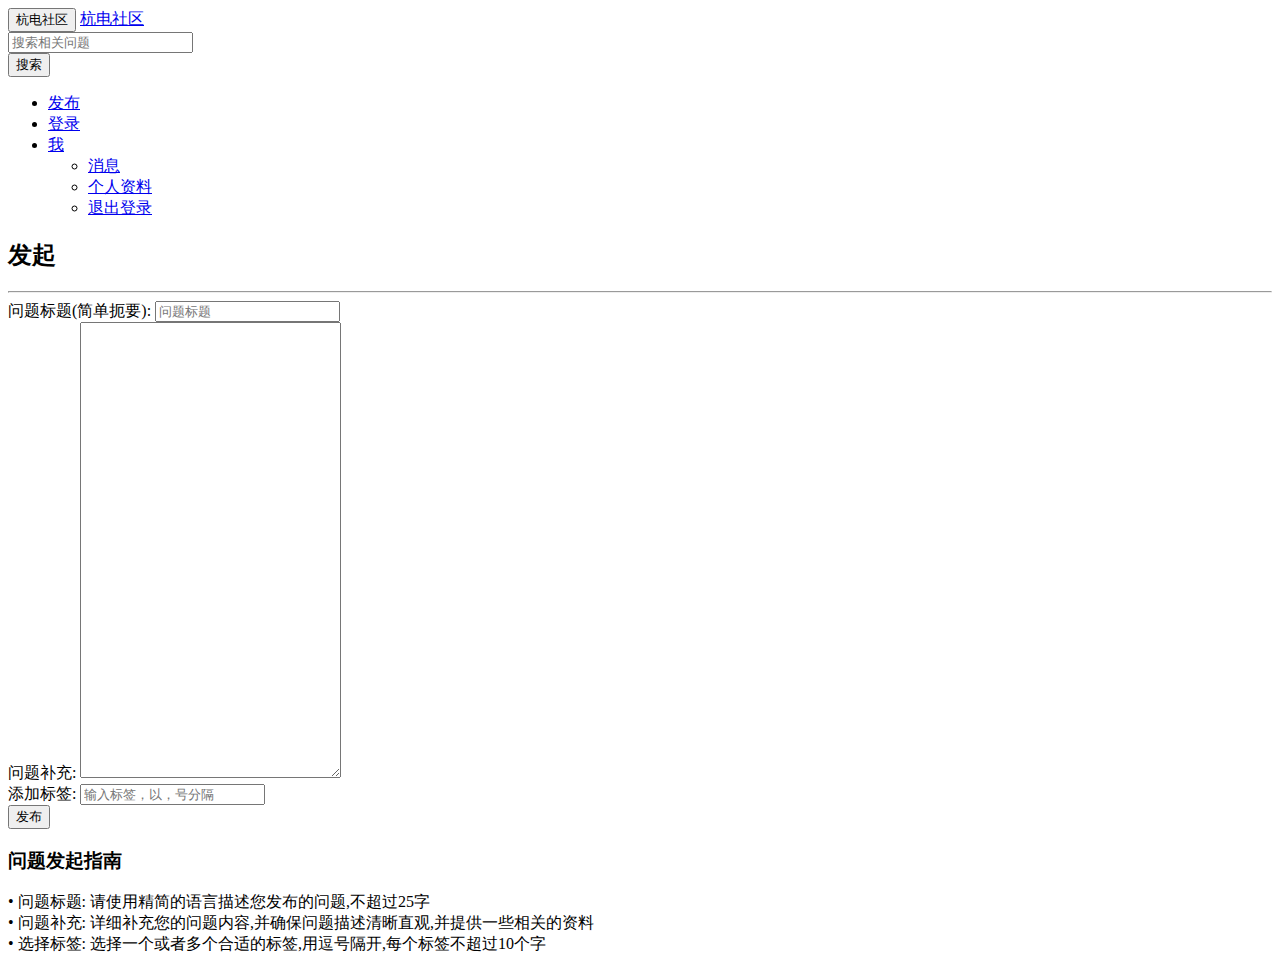
==== src/main/resources/templates/publish.html @ bbc40e3a "13号提交" ====
<!DOCTYPE html>
<html xmlns:th="http://www.thymeleaf.org">
<head>
    <meta http-equiv="Content-Type" content="text/html; charset=UTF-8">
    <title>发布</title>
    <link rel="stylesheet" href="css/bootstrap.min.css"/>
    <link rel="stylesheet" href="css/bootstrap-theme.min.css"/>
    <link rel="stylesheet" href="css/community.css"/>
    <script src="js/bootstrap.min.js" type="application/javascript"></script>
</head>
<body>
<nav class="navbar navbar-default">
    <div class="container-fluid">

        <div class="navbar-header">
            <button type="button" class="navbar-toggle collapsed" data-toggle="collapse" data-target="#bs-example-navbar-collapse-1" aria-expanded="false">
                <span class="sr-only">杭电社区</span>

            </button>
            <a class="navbar-brand" href="#">杭电社区</a>
        </div>

        <!-- Collect the nav links, forms, and other content for toggling -->
        <div class="collapse navbar-collapse" id="bs-example-navbar-collapse-1">

            <form class="navbar-form navbar-left">
                <div class="form-group">
                    <input type="text" class="form-control" placeholder="搜索相关问题">
                </div>
                <button type="submit" class="btn btn-default">搜索</button>
            </form>
            <ul class="nav navbar-nav navbar-right">
                <li th:if="${session.user != null}">
                    <a href="/publish">发布</a>
                </li>
                <li><a href="#">登录</a></li>  <!--这里是放登录API地址 -->
                <li class="dropdown">
                    <a href="#" class="dropdown-toggle" data-toggle="dropdown" role="button" aria-haspopup="true" aria-expanded="false">我 <span class="caret"></span></a>
                    <ul class="dropdown-menu">
                        <li><a href="#">消息</a></li>
                        <li><a href="#">个人资料</a></li>
                        <li><a href="#">退出登录</a></li>

                    </ul>
                </li>
            </ul>
        </div><!-- /.navbar-collapse -->
    </div><!-- /.container-fluid -->

</nav>
<div class="container-fluid main">
    <div class="row">
        <div class="col-lg-9 col-md-12 col-sm-12 col-xs-12" >
            <h2><span class="glyphicon glyphicon-plus" aria-hidden="true"></span>发起</h2>
            <hr>

            <form action="/publish"method="post">
                <div class="form-group">
                    <label for="title">问题标题(简单扼要):</label>
                    <input type="email" class="form-control" th:value="#{title}" id="title" placeholder="问题标题">
                </div>
                <div class="form-group">
                    <label for="title">问题补充:</label>
                    <textarea name="descrption" id="discription" th:text="#{description}" class="form-control" cols="30" rows="30"></textarea>

                </div>
                <div class="form-group">
                    <label for="title">添加标签:</label>
                    <input type="email" class="form-control" th:value="#{tag}" id="tag" name="tag" placeholder="输入标签，以，号分隔">
                </div>

                <div class="container-fluid main">
                    <div class="row">
                        <div class="alert-danger col-lg-9 col-md-12 col-sm-12 col-xs-12" th:text="${error}" th:if="${error != null}"></div>
                        <div class="col-lg-3 col-md-12 col-sm-12 col-xs-12">
                            <button type="submit" class="btn btn-success btn-publish">
                                发布
                            </button>
                        </div>
                    </div>
                </div>

            </form>
        </div>
        <div class="col-lg-3 col-md-12 col-sm-12 col-xs-12" >
            <h3>问题发起指南</h3>
            • 问题标题: 请使用精简的语言描述您发布的问题,不超过25字<br>
            • 问题补充: 详细补充您的问题内容,并确保问题描述清晰直观,并提供一些相关的资料<br>
            • 选择标签: 选择一个或者多个合适的标签,用逗号隔开,每个标签不超过10个字<br>
        </div>
    </div>
</div>
</body>
</html>
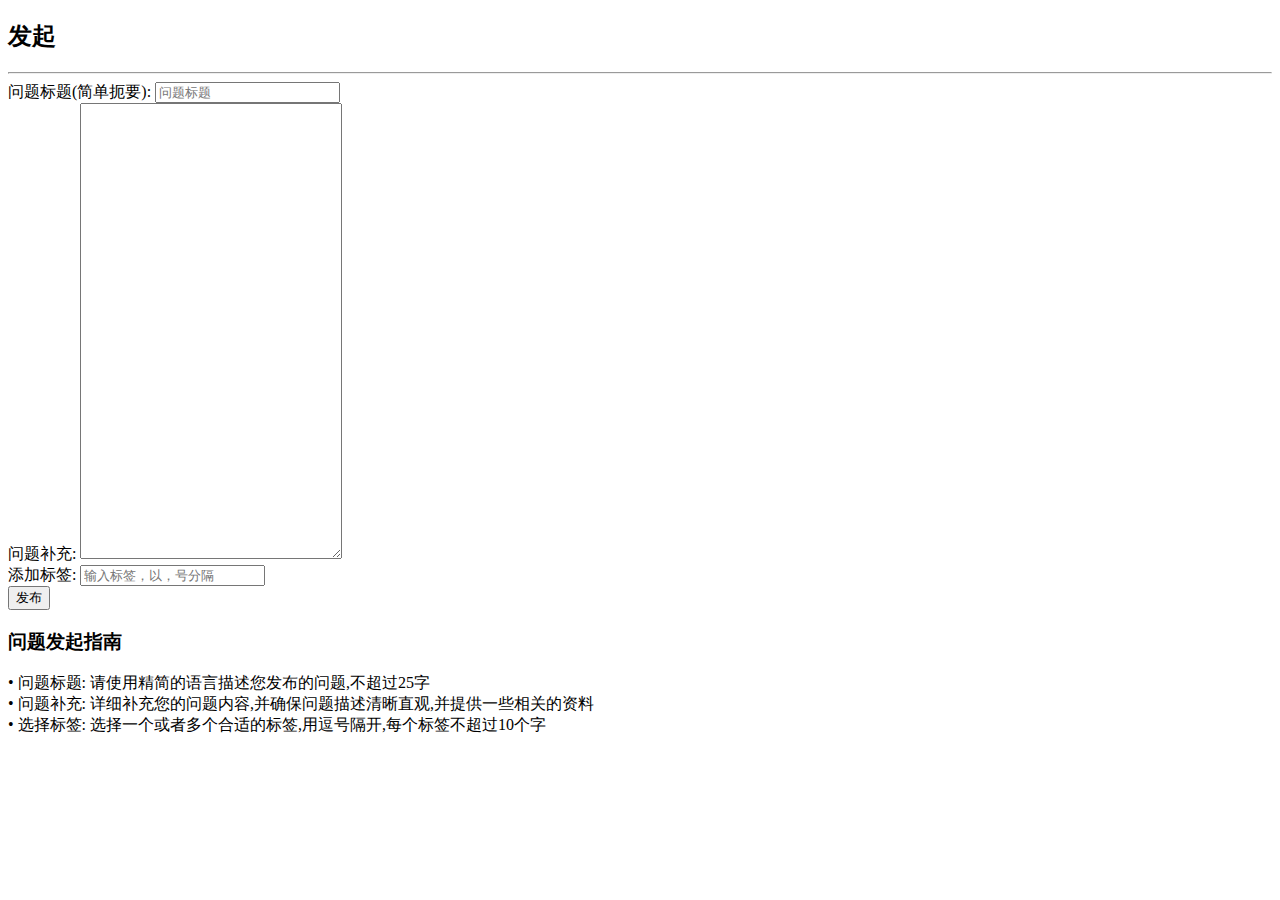
==== commit aad0e824: "815" ====
--- a/src/main/resources/templates/publish.html
+++ b/src/main/resources/templates/publish.html
@@ -7,47 +7,10 @@
     <link rel="stylesheet" href="css/bootstrap-theme.min.css"/>
     <link rel="stylesheet" href="css/community.css"/>
     <script src="js/bootstrap.min.js" type="application/javascript"></script>
+    <script src="js/jquery-3.5.1.min.js" ></script>
 </head>
 <body>
-<nav class="navbar navbar-default">
-    <div class="container-fluid">
-
-        <div class="navbar-header">
-            <button type="button" class="navbar-toggle collapsed" data-toggle="collapse" data-target="#bs-example-navbar-collapse-1" aria-expanded="false">
-                <span class="sr-only">杭电社区</span>
-
-            </button>
-            <a class="navbar-brand" href="#">杭电社区</a>
-        </div>
-
-        <!-- Collect the nav links, forms, and other content for toggling -->
-        <div class="collapse navbar-collapse" id="bs-example-navbar-collapse-1">
-
-            <form class="navbar-form navbar-left">
-                <div class="form-group">
-                    <input type="text" class="form-control" placeholder="搜索相关问题">
-                </div>
-                <button type="submit" class="btn btn-default">搜索</button>
-            </form>
-            <ul class="nav navbar-nav navbar-right">
-                <li th:if="${session.user != null}">
-                    <a href="/publish">发布</a>
-                </li>
-                <li><a href="#">登录</a></li>  <!--这里是放登录API地址 -->
-                <li class="dropdown">
-                    <a href="#" class="dropdown-toggle" data-toggle="dropdown" role="button" aria-haspopup="true" aria-expanded="false">我 <span class="caret"></span></a>
-                    <ul class="dropdown-menu">
-                        <li><a href="#">消息</a></li>
-                        <li><a href="#">个人资料</a></li>
-                        <li><a href="#">退出登录</a></li>
-
-                    </ul>
-                </li>
-            </ul>
-        </div><!-- /.navbar-collapse -->
-    </div><!-- /.container-fluid -->
-
-</nav>
+<div th:insert="~{navigation :: nav}"></div>
 <div class="container-fluid main">
     <div class="row">
         <div class="col-lg-9 col-md-12 col-sm-12 col-xs-12" >
@@ -57,16 +20,16 @@
             <form action="/publish"method="post">
                 <div class="form-group">
                     <label for="title">问题标题(简单扼要):</label>
-                    <input type="email" class="form-control" th:value="#{title}" id="title" placeholder="问题标题">
+                    <input type="text" class="form-control" name="title" th:value="${title}" id="title" placeholder="问题标题">
                 </div>
                 <div class="form-group">
-                    <label for="title">问题补充:</label>
-                    <textarea name="descrption" id="discription" th:text="#{description}" class="form-control" cols="30" rows="30"></textarea>
+                    <label for="description">问题补充:</label>
+                    <textarea name="description" id="discription" th:text="${description}" class="form-control" cols="30" rows="30"></textarea>
 
                 </div>
                 <div class="form-group">
-                    <label for="title">添加标签:</label>
-                    <input type="email" class="form-control" th:value="#{tag}" id="tag" name="tag" placeholder="输入标签，以，号分隔">
+                    <label for="tag">添加标签:</label>
+                    <input type="text" class="form-control" th:value="${tag}" id="tag" name="tag" placeholder="输入标签，以，号分隔">
                 </div>
 
                 <div class="container-fluid main">
